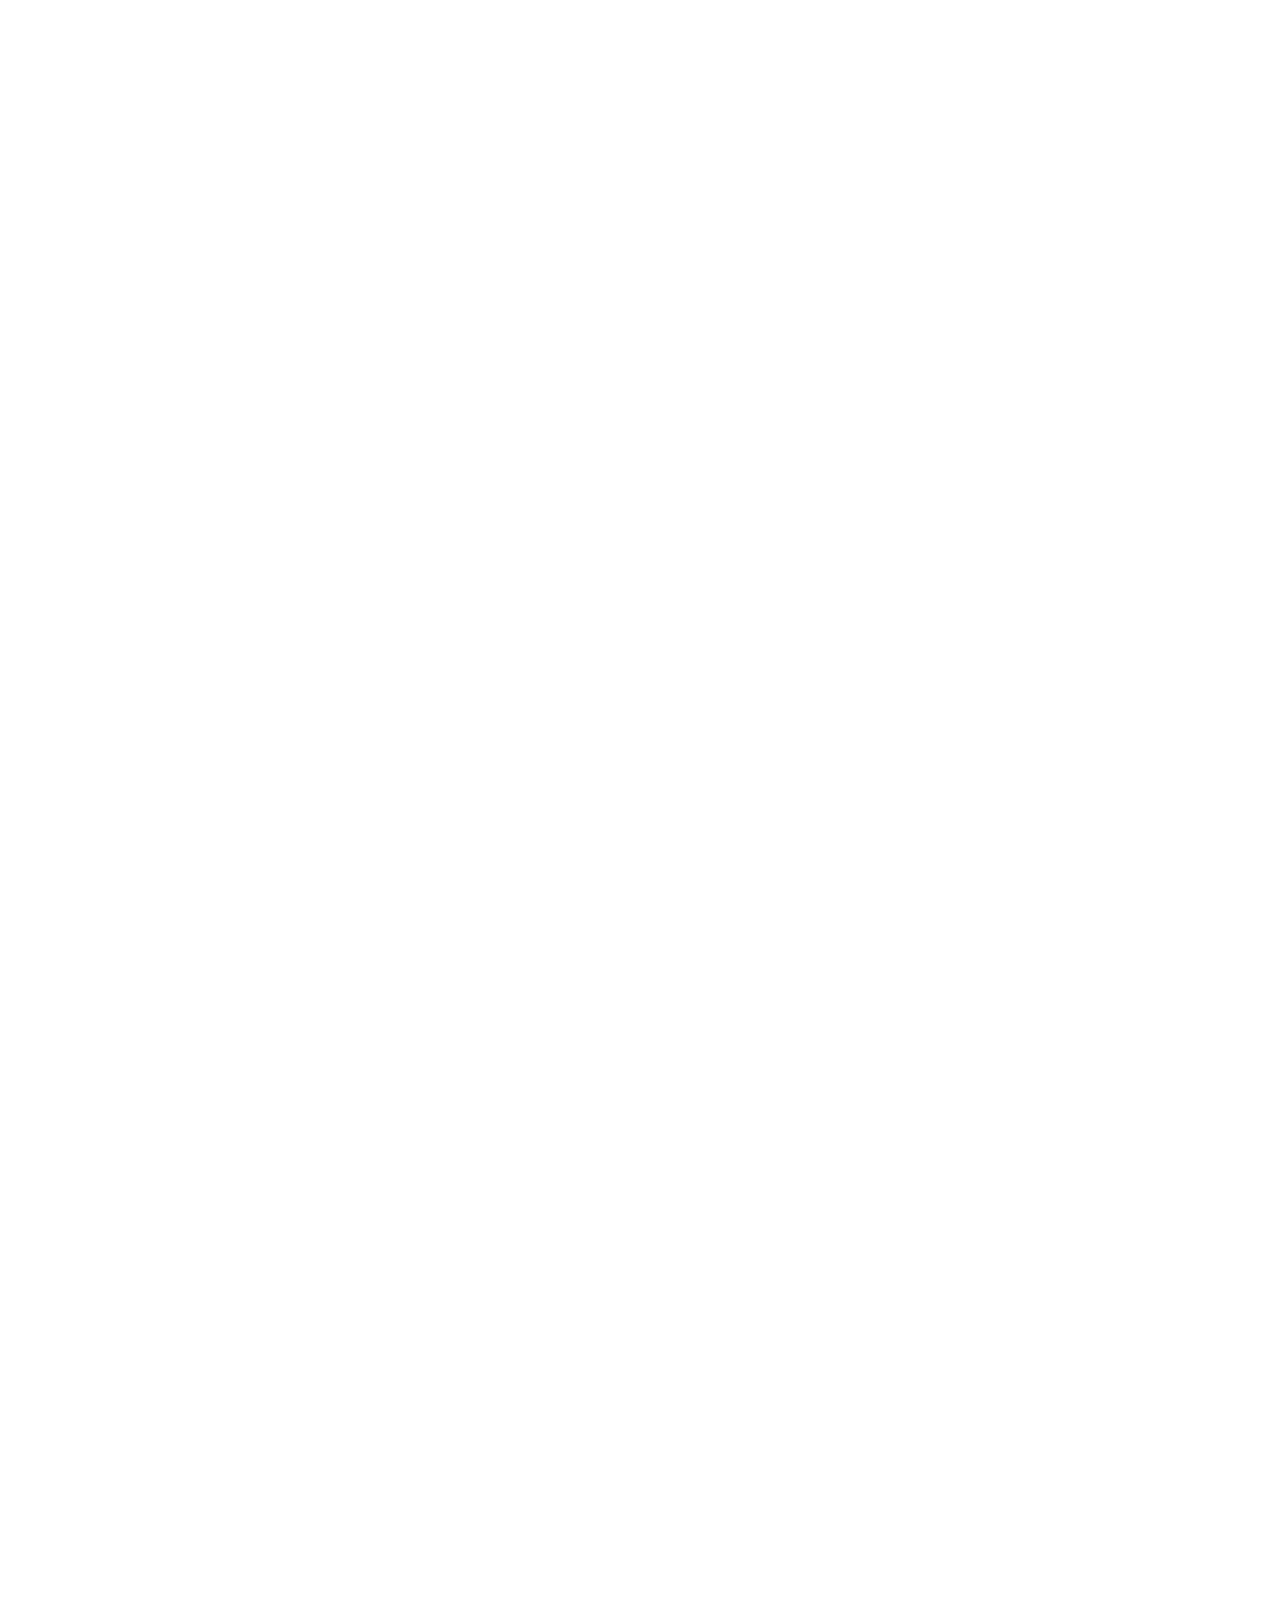
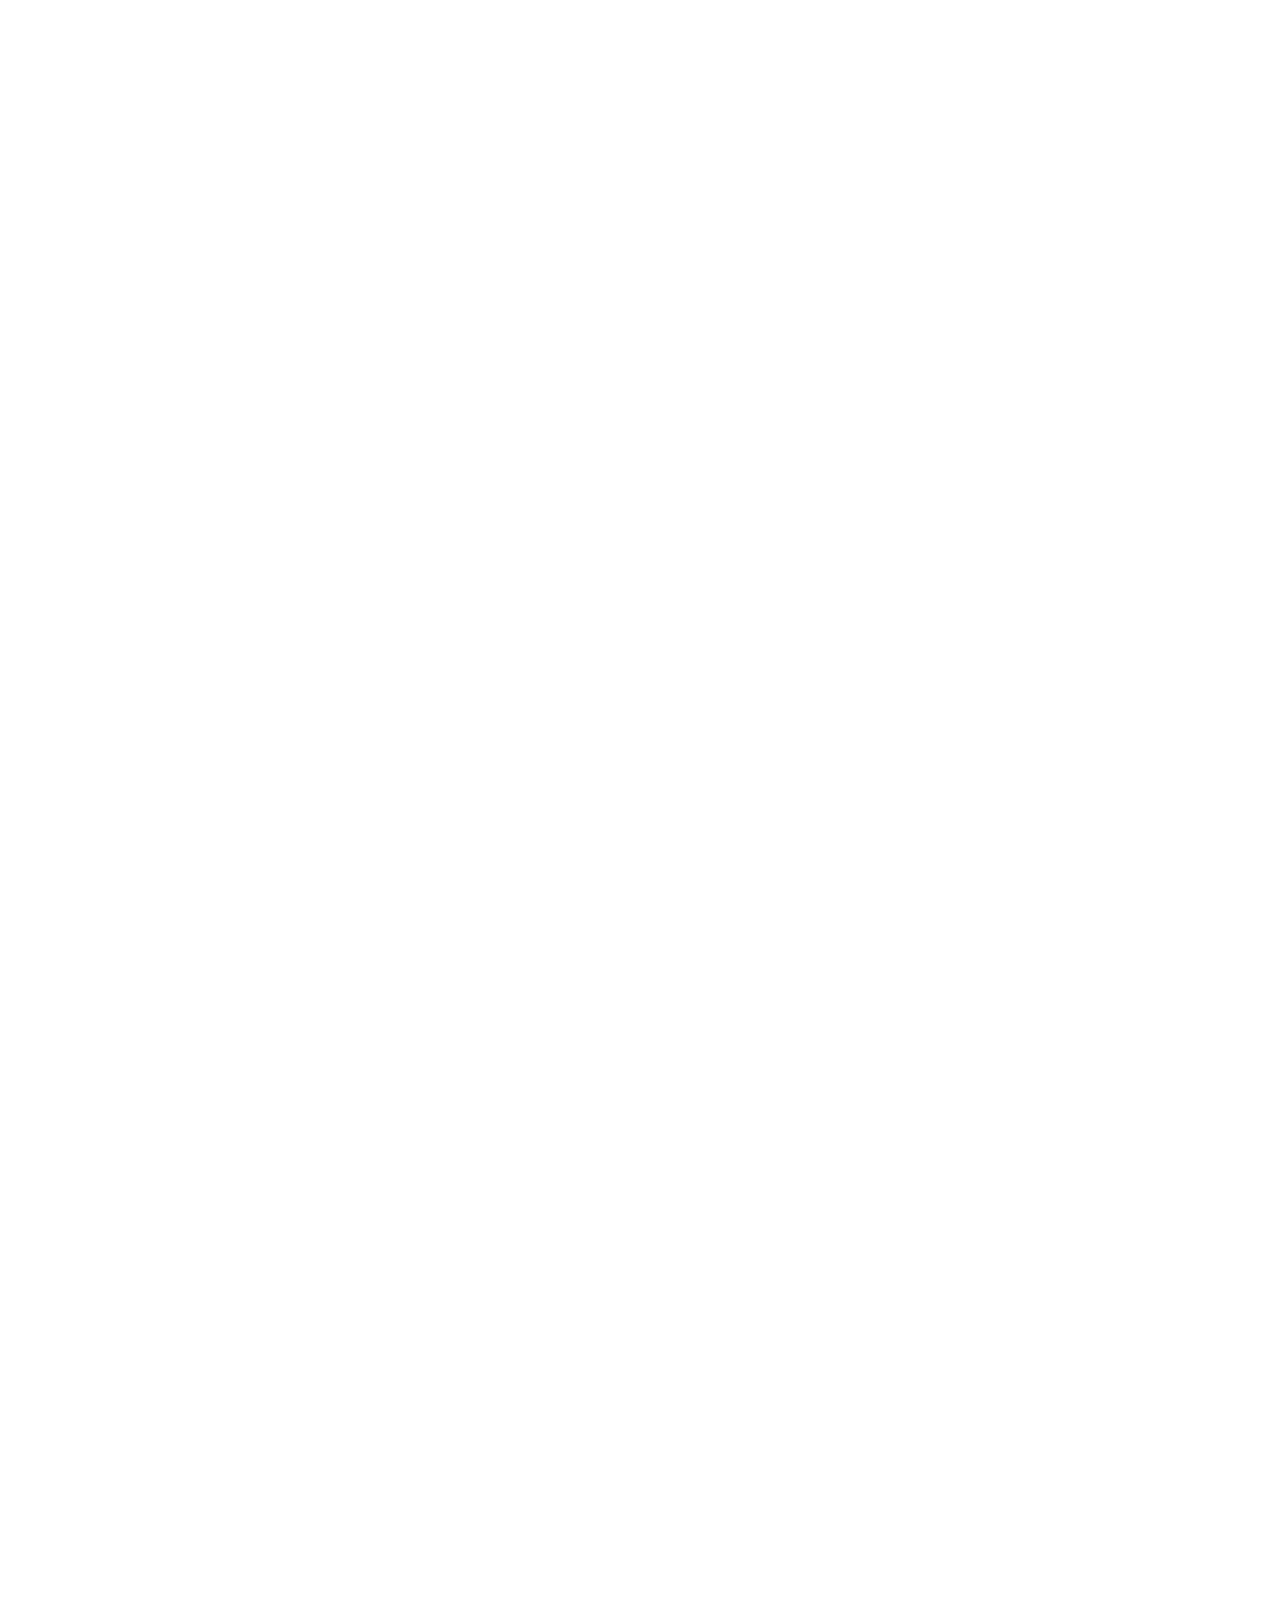
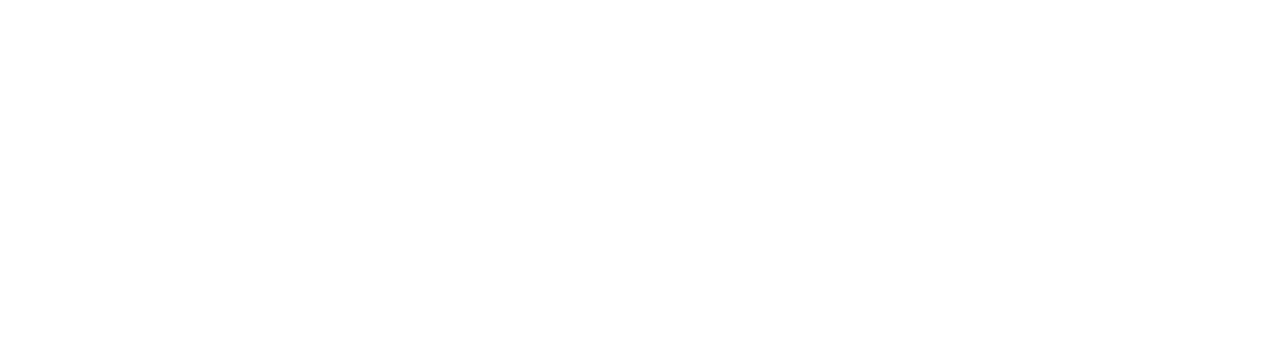
==== blog-detail-page.html @ 2a020627 "Add files via upload" ====
<!DOCTYPE html>
<html lang="en">
    <head>
        
        <!-- Strat Meta Tags -->
        <meta charset="utf-8">
        <meta http-equiv="X-UA-Compatible" content="IE=edge">
        <meta name="viewport" content="width=device-width, initial-scale=1">
        <!-- End Meta Tags -->
        <!-- Start Title -->
        <title>Blooming Air - Air Condition Template</title>
        <!-- End title -->


        <link rel="stylesheet" type="text/css" href="css/bootstrap.css">
        <link rel="stylesheet" type="text/css" href="css/all.css">
        <link rel="stylesheet" type="text/css" href="css/fontawesome.css">
        <link rel="stylesheet" type="text/css" href="css/owl.carousel.min.css">
        <link rel="stylesheet" type="text/css" href="css/owl.theme.default.css">
        <link rel="stylesheet" type="text/css" href="css/magnific-popup.css">
        <link rel="stylesheet" type="text/css" href="css/fonts.css">
        <link rel="stylesheet" type="text/css" href="css/nav.css">
        <link rel="stylesheet" type="text/css" href="css/style.css">
        <link rel="stylesheet" type="text/css" href="css/responsive.css">
    </head>
    <body>
          <!-- strat Pre Loader -->
    <div class="loader_bg">
        <div class="loader"></div>
    </div>
    <!-- End Pri Loader -->
        <div class="site-wrapper">
            <!-- Strat Desktop screen Header -->
            <header id="special-header">
                <div class="logo_part">
                    <div class="container set-tr">
                        <div class="logo_inner justify-content-between d-flex">
                            <div class="left" id="show-img">
                                <a href="#"><img src="images/logo.png" alt=""></a>
                            </div>
                            <div class="right">
                                <div class="media">
                                    <div class="d-flex">
                                        <a href="get-appointment.html"><img src="images/calender.png" alt=""></a>
                                    </div>
                                    <div class="media-body">
                                        <a href="get-appointment.html">
                                            <h3>Schedule an <br>appointment</h3>
                                        </a>
                                    </div>
                                </div>
                                <div class="media">
                                    <div class="d-flex">
                                        <img src="images/phone.png" alt="">
                                    </div>
                                    <div class="media-body">
                                        <h4>Emergency 24 /7</h4>
                                        <a href="tel:18004567890">
                                            <h5>1800 456 7890</h5>
                                        </a>
                                    </div>
                                </div>
                            </div>
                        </div>
                    </div>
                </div>
            </header>
            <!-- End Desktop Screen Header -->
            <!-- Strat Desktop Navigation Bar -->
            <div id="logo" class="logo">
                <div id="navbar2">
                    <div id="finder" class="container navcon navi2">
                        <nav class="navbar navbar-expand-sm navbar-dark" data-toggle="affix">
                            <div id="book" class="container flex-sm-nowrap justify-content-center">
                                <button class="navbar-toggler" type="button" data-toggle="collapse" data-target="#navbars4" aria-expanded="false" aria-label="Toggle navigation">
                                    <span class="navbar-toggler-icon"></span>
                                </button>
                                <div class=" navbar collapse navbar-collapse text-center navbar2 " id="navbars4">
                                    <ul class="navbar-nav nav-fill w-100 ">
                                        <li class="nav-item nav-item3">
                                            <a class="nav-link" href="index.html">Home</a>
                                        </li>
                                        <li>
                                            <div class="nav-divider">
                                                <img src="images/line-shap-2.png" alt="">
                                            </div>
                                        </li>
                                        <li class="nav-item nav-item3">
                                            <a class="nav-link" href="index.html#air_supply_advantages">Services</a>
                                        </li>
                                        <li>
                                            <div class="nav-divider">
                                                <img src="images/line-shap-2.png" alt="">
                                            </div>
                                        </li>
                                        <li class="nav-item nav-item3">
                                            <a class="nav-link" href="index.html#quality">About Us</a>
                                        </li>
                                        <li>
                                            <div class="nav-divider">
                                                <img src="images/line-shap-2.png" alt="">
                                            </div>
                                        </li>
                                        <li class="nav-item nav-item3">
                                            <a class="nav-link" href="index.html#our-team">Our Team</a>
                                        </li>
                                        <li>
                                            <div class="nav-divider">
                                                <img src="images/line-shap-2.png" alt="">
                                            </div>
                                        </li>
                                        <li class="nav-item nav-item3">
                                            <a class="nav-link" href="index.html#blog_share_area">Blogs</a>
                                        </li>
                                        <li>
                                            <div class="nav-divider">
                                                <img src="images/line-shap-2.png" alt="">
                                            </div>
                                        </li>
                                        <li class="nav-item nav-item3">
                                            <a class="nav-link" href="contact-us.html">Contact Us</a>
                                        </li>
                                        <li class="nav-item trapezoid1">
                                            <a class="nav-link" href="index.html#request">Service Request</a>
                                        </li>
                                        <li class="nav-item trapezoid2">
                                            <a class="nav-link" href="index.html#request">Service Request</a>
                                        </li>
                                    </ul>
                                </div>
                            </div>
                        </nav>
                    </div>
                </div>
            </div>
            <!-- End Desktop Navigation Bar -->
            <!-- Strat Mobile Screen header -->
            <header id="special-header2">
                <div class="container">
                    <div class="row">
                        <div class="col-12">
                            <div class="appoint-sec d-flex justify-content-center">
                                <div class="appoint-sec-img">
                                    <img src="images/calender.png" alt="">
                                </div>
                                <div class="appoint-sec-txt">
                                    <p class="schdule-txt">SCHEDULE AN<br>APPOINTMENT</p>
                                </div>
                            </div>
                        </div>
                        <div class="col-12">
                            <div class="appoint-sec d-flex justify-content-center">
                                <div class="appoint-sec-img">
                                    <img src="images/phone.png" alt="">
                                </div>
                                <div class="appoint-sec-txt">
                                    <p>Emergency 24/7<br><b class="schdule-txt">1800 456 7890</b></p>
                                </div>
                            </div>
                        </div>
                    </div>
                </div>
            </header>
            <!-- End Mobile Screen header -->
            <!-- Strat Mobile Screen Navigation Bar -->
            <div id="navbar3">
                <nav class="navbar navbar-expand-lg navbar-light">
                    <div class="brand mob-nav" style="width: 40%;text-align:left;">
                        <img src="images/logodark.png" alt="" class="setlogo2">
                    </div>
                    <button class="navbar-toggler mr-4 mt-1" type="button" data-toggle="collapse" data-target="#navbarTogglerDemo03" aria-controls="navbarTogglerDemo03" aria-expanded="false" aria-label="Toggle navigation">
                        <span class="navbar-toggler-icon"></span>
                    </button>
                    <div class="collapse navbar-collapse" id="navbarTogglerDemo03">
                        <ul class="navbar-nav mr-auto mt-2 mt-lg-0">
                            <li class="nav-item active nav-item2">
                                <a class="nav-link " href="#index.html">Home <span class="sr-only">(current)</span></a>
                            </li>
                            <li class="nav-item nav-item2">
                                <a class="nav-link" href="index.html#air_supply_advantages">Services</a>
                            </li>
                            <li class="nav-item nav-item2">
                                <a class="nav-link" href="index.html#quality">About Us</a>
                            </li>
                            <li class="nav-item nav-item2">
                                <a class="nav-link" href="index.html#our-team">Out Team</a>
                            </li>
                            <li class="nav-item nav-item2">
                                <a class="nav-link" href="index.html#blog_share_area">Blogs</a>
                            </li>
                            <li class="nav-item nav-item2">
                                <a class="nav-link" href="contact-us.html">Contact Us</a>
                            </li>
                            <li class="nav-item nav-item2">
                                <a class="nav-link btn btn-danger btn-margin" href="index.html#request" style="border:none; padding: 10px;">Services Request</a>
                            </li>
                        </ul>
                    </div>
                </nav>
            </div>
            <!-- End Mobile Screen Navigation Bar -->
            <div class="blogs_cover">
                <div class="container">
                    <div class="row">
                        <div class="col-12 col-lg-12 col-md-6 mr-md-auto">
                            <div class="info-blog">
                                <h1 class="text-center pt-100 mb-5 mt-5 bold">Blog Details</h1>
                                <ul class="breadcrumb-nav list-inline">
                                    <li class="d-inline"><a href="#">Home</a></li>
                                    <li class="d-inline">><a href="#">Blog Page</a></li>
                                    <li class="d-inline active">Blog Details</li>
                                </ul>
                            </div>
                        </div>
                    </div>
                </div>
            </div>

            <section id="read_more">
                <div class="container">
                    <div class="row">
                        <div class="col-lg-8 col-md-8 col-sm-12">
                            <div class="read_more_img">
                            <img src="images/bg4.jpg" alt="">
                        </div>
                        <div class="read_more_area">
                        <div class="read_more_text">
                            <div class="read_more_datecomment mt-2">
                                <i class="calender-comment fas fa-calendar-week mr-2"></i>
                                <span class="read_more_date text-muted">Nov 24,2020</span>
                                <span class="read_more_comment text-muted"><i class="calender-comment fas fa-comments mr-2"></i><a href="#comments">24 comments</a></span>
                            </div>
                            <h3 class="mt-4 mb-4">How often should you tweet?</h3>
                            <p>
                                Lorem ipsum dolor sit amet, consectetur adipisicing elit, sed do eiusmod tempor incididunt ut labore 
                                et doloreasdes magna aliqua. Ut enim ad minim veniam, quis nostrud exercitation ullamco laboris nisi ut
                                aliquip ex ea commodalo consequat. Duis aute irure dolor in reprehenderit in voluptate velit esse cillum 
                                dolore eu fugiat nulla pariatur. Excepteur sint occaecat cupidatat non proident, sunt in culpa qui officia 
                                deserunt mollit anim id est laborum. Sed ut perspiciatis unde omnis iste natus error sit voluptatem accusantium 
                                doloremque laudantium, totam rem aperiam, eaque ipsa quae ab illo 
                                </p>
                                <p>inventore veritatis et quasi architecto beatae vitae dicta sunt explicabo. Nemo enim ipsam voluptatem quia voluptas 
                                sit aspernatur aut odit aut fugit, sed quia consequuntur magni dolores eos qui ratione voluptatem sequi nesciunt. Neque 
                                porro quisquam est, qui dolorem ipsum quia dolor sit amet, consectetur, adipisci velit, sed quia non numquam eius modi tempora 
                                incidunt ut labore et dolore magnam aliquam quaerat voluptatem.
                                </p>
                                <blockquote class="blockquote bg-light">
                                  <p>Excepteur sint occaecat cupidatat non proident, sunt in culpa qui officia deserunt enal mollit anim id estambul ilaborum. 
                                  Sed ut perspiciatis unde omnis iste natus error sit uptatem accusantium laudantium
                                </p>
                                </blockquote>
                                <p>Lanventore veritatis et quasi architecto beatae vitae dicta sunt explicabo. Nemo enim ipsam voluptatem quia voluptas sit 
                                aspernatur aut odit aut fugit, sed quia consequuntur magni dolores eos qui ratione voluptatem sequi nesciunt. Neque porro quisquam 
                                est, qui dolorem ipsum quia dolor sit amet, consectetur, adipisci velit, sed quia non numquam eius modi tempora incidunt ut labore et
                                dolore magnam aliquam quaerat voluptatem.
                                </p>
                        </div>
                        <div class="social justify-content-between d-flex">
                            <div class="social_tags"> 
                                <ul class="social_tags_list">
                                    <li class="list_head mr-3">Tags:</li>
                                    <li><a href="#">MobileApp</a></li>
                                    <li><a href="#">Design</a></li>
                                    <li><a href="#">Posts</a></li>
                                </ul>
                            </div>
                            <div class="social_icons">
                                <ul class="social_icons_list">
                                    <li class="list_head mr-3">Share:</li>
                                    <li><a href="#"><i class="fab fa-facebook-f"></i></a></li>
                                    <li><a href="#"><i class="fab fa-twitter"></i></a></li>
                                    <li><a href="#"><i class="fab fa-google-plus-g"></i></a></li>
                                    <li><a href="#"><i class="fab fa-linkedin-in"></i></a></li>
                                </ul>
                            </div>
                      </div>
    
                <div class="comment_section mt-5" id="comments">
                            <h3 class="mb-2">Comments on this post</h3>
                            <h6 class="total_comments text-muted mb-5"><a href="#">5 comments</a></h6>
                        <div class="comment pb-3">
                            <div class="comment_details justify-content-between d-flex">
                                <div class="media">
                                <img class="mr-3" src="images/comment.jpg" alt="Generic placeholder image">
                                 <div class="media-body">
                                    <h5 class="mt-0"><a href="">Emiley Blunt</a></h5>
                                    <p class="date">December 4, 2017 at 3:12 pm </p>
                                    <p class="comment">Never say goodbye till the end comes!</p>
                                  </div>
                                </div>
                                    <div class="reply_button">
                                    <a href="">REPLY</a>
                                </div>
                                </div>
                        </div>
                        <div class="comment pb-3">
                            <div class="comment_details justify-content-between d-flex">
                                <div class="media">
                                <img class="mr-3" src="images/comment.jpg" alt="Generic placeholder image">
                                 <div class="media-body">
                                    <h5 class="mt-0"><a href="">Emiley Blunt</a></h5>
                                    <p class="date">December 4, 2017 at 3:12 pm </p>
                                    <p class="comment">Never say goodbye till the end comes!</p>
                                  </div>
                                </div>
                                    <div class="reply_button">
                                    <a href="">REPLY</a>
                                </div>
                                </div>
                        </div>
                        <div class="comment pb-3" id="reply_comment">
                            <div class="comment_details justify-content-between d-flex">
                                <div class="media">
                                <img class="mr-3" src="images/comment.jpg" alt="Generic placeholder image">
                                 <div class="media-body">
                                    <h5 class="mt-0"><a href="">Emiley Blunt</a></h5>
                                    <p class="date">December 4, 2017 at 3:12 pm </p>
                                    <p class="comment">Never say goodbye till the end comes!</p>
                                  </div>
                                </div>
                                    <div class="reply_button ml-n3">
                                    <a href="">REPLY</a>
                                </div>
                                </div>
                        </div>
                        <div class="comment pb-3">
                            <div class="comment_details justify-content-between d-flex">
                                <div class="media">
                                <img class="mr-3" src="images/comment.jpg" alt="Generic placeholder image">
                                 <div class="media-body">
                                    <h5 class="mt-0"><a href="">Emiley Blunt</a></h5>
                                    <p class="date">December 4, 2017 at 3:12 pm </p>
                                    <p class="comment">Never say goodbye till the end comes!</p>
                                  </div>
                                </div>
                                    <div class="reply_button">
                                    <a href="">REPLY</a>
                                </div>
                                </div>
                        </div>
                    </div>
                        <div class="comment_form">
                            <h4 class="mt-5 mb-5">POST YOUR COMMENT</h4>
                         <form>
                             <div class="row">
                             <div class="col-lg-4 col-md-4 col-sm-12">
                                <input type="text" placeholder="Enter your name" class="high form-control">
                             </div>
                             <div class="col-lg-4 col-md-4 col-sm-12">
                                <input type="email" placeholder="Enter your mail" class="high form-control">
                            </div>
                            <div class="col-lg-4 col-md-4 col-sm-12">
                                <input type="text" placeholder="your website" class="high form-control">
                            </div>
                            <div class="col-lg-12 col-md-12 col-sm-12">
                                <textarea placeholder="Messege" rows="5" class="form-control"></textarea>
                            </div>
                        </div>    
                                <button type="submit" class="btn btn-primary">Post Comment</button>
                          </form>
                        </div>
                        </div>
                        </div>
                        <div class="col-lg-4 col-md-4 col-sm-12">
                            <div class="search_box mt-4">
                                <form>
                            <input type="text" placeholder="Search" class="search form control">
                            <a href="#"><i class="search_icon fas fa-search"></i></a>
                            </form>
                            </div>
                            <div class="categories">
                                <h4 class="mt-5 mb-4">Categories</h4>
                                <ul>
                                <li><a href="#">Mobile App<span>(37)</span></a></li>
                                <li><a href="#">Trending Posts<span>(10)</span></a></li>
                                <li><a href="#">App Category<span>(09)</span></a></li>
                                <li><a href="#">Lifestyle<span>(08)</span></a></li>
                                <li><a href="#">Photography<span>(05)</span></a></li>
                                <li><a href="#">Videos<span>(05)</span></a></li>
                                </ul>
                            </div>
                            <div class="popular_posts">
                                <h4 class="mt-5 mb-4">Popular News</h4>
                                <div class="popular_posts_details">
                                    <div class="media mt-4">
                                      <img class="mr-3" src="images/latest-news1.jpg" alt="Generic placeholder image">
                                      <div class="media-body">
                                        <h6>Space the final Fronties</h6>
                                        <div class="popular_posts_linkdate justify-content-between d-flex mt-3">
                                            <span><a href="#">Web</a></span>
                                            <span>25 Nov,2020</span>
                                        </div>
                                      </div>
                                    </div>
                                    
                                    <div class="media mt-4">
                                        <img class="mr-3" src="images/latest-news3.jpg" alt="Generic placeholder image">
                                        <div class="media-body">
                                          <h6>Space the final Fronties</h6>
                                          <div class="popular_posts_linkdate justify-content-between d-flex mt-3">
                                            <span><a href="#">Web</a></span>
                                            <span>25 Nov,2020</span>
                                        </div>
                                        </div>
                                      </div>
                                </div>
                            </div>
                            <div class="popular_tags">
                                <h4 class="mt-5 mb-4">Popular Tags</h4>
                                <div class="tags">
                                    <ul>
                                        <li><a href="#">Android</a></li>
                                        <li><a href="#">Fashion</a></li>
                                        <li><a href="#">LifeStyle</a></li>
                                        <li><a href="#">Fashion</a></li>
                                        <li><a href="#">Food</a></li>
                                        <li><a href="#">Technology</a></li>
                                        <li><a href="#">LifeStyle</a></li>
                                        <li><a href="#">Art</a></li>
                                        <li><a href="#">Adventure</a></li>
                                        <li><a href="#">Food</a></li>
                                        <li><a href="#">LifeStyle</a></li>
                                        <li><a href="#">Adventure</a></li>
                                    </ul>
                                </div>
                            </div>
                        </div>
                    </div>
                </div>
            </section>



             <!-- #########################################################
            ####################### FOOTER SECTION #######################
            ############################################################## -->
            <footer>
                <section class="footer p-t180" id="thelast">
                    <div class="container">
                        <div class="row">
                            <div class="col-lg-4 col-md-6 col-sm-6 col-xs-12">
                                <div id="bunch_about_us-3" class="single-footer-widget footer_widgets footer-widget widget_bunch_about_us">      		
                                    <!--Footer Column-->
                                    <div>
                                        <div class="footer-logo">
                                            <a href="cooltek.html">
                                                <img src="images/logodark.png" alt="Awesome Image">
                                            </a>
                                        </div>
                                        <div class="our-info">
                                            <h5>Experienced Care for Your Heat and Air.</h5>
                                            <p>Bloomig has been business in Newyork, US since 1965. During that time, we have taken great care to build a successful HVAC business.</p>  
                                            <div class="buttonn">
                                                <a href="contact-us.html"><span></span>Get a Free Quote</a>
                                            </div>
                                        </div>
                                    </div>
                                </div>
                            </div>
                            <div class="col-lg-4 col-md-6 col-sm-6 col-xs-12">
                                <div id="pages-2" class="single-footer-widget footer_widgets footer-widget">
                                    <h2 class="title">Useful Information</h2>		
                                    <ul>
                                        <li><a href="#">Home</a></li>
                                        <li><a href="index.html#air_supply_advantages">Services</a></li>
                                        <li><a href="index.html#quality">About Us</a></li>
                                        <li><a href="index.html#our-team">Our Team</a></li>
                                        <li><a href="index.html#blog_share_area">Blogs</a></li>
                                        <li><a href="contact-us.html">Contact Us</a></li>
                                        <li><a href="index.html#request">Service Request</a></li>
                                        <li><a href="#">FAQs</a></li>
                                        <li><a href="#">Reviews</a></li>
                                        <li><a href="#">Our Projects</a></li>
                                        <li><a href="#">Our Office</a></li>
                                        <li><a href="#">Schedule</a></li>
                                    </ul>
                                </div>
                            </div>
                            <div class="col-lg-4 col-md-6 col-sm-6 col-xs-12">
                                <div class="single-footer-widget footer_widgets footer-widget">      		
                                    <div class="footer_widgets sub">
                                        <h2 class="title">Subscribe Today</h2>        
                                        <p>Subscribe us to get updates, news &amp; tips in your inbox.</p>
                                        <form method="post" action="http://feedburner.google.com/fb/a/mailverify" accept-charset="utf-8">
                                            <input type="hidden" id="furi2" name="uri" value="">
                                            <input type="email" name="email" placeholder="Email Address...">
                                            <button class="theme-btn" type="submit"><i class="fa fa-paper-plane"></i></button>
                                        </form>
                                        <p>We do not share your email id</p>
                                    </div>
                                </div>
                            </div>  
                        </div>
                    </div>
                </section>
                <section class="footer_last">
                    <div class="container">
                        <div class="row">
                            <div class="col-lg-6 col-md-12 col-sm-12">
                                <p>© 2020 All Rights Reserved by <a href="#">Blooming</a></p>
                            </div>
                            <div class="col-lg-6 col-md-12">
                                <ul>
                                    <li>
                                        <a title="Terms &amp; Conditions" href="#"data-scroll="" data-options="easing: easeOutQuart">Terms &amp; Conditions</a>
                                    </li>
                                    <li>
                                        <a title="Privacy Policy" href="#" data-scroll="" data-options="easing: easeOutQuart">Privacy Policy</a></li>
                                    <li>
                                        <a title="Sitemap" href="#" data-scroll="" data-options="easing: easeOutQuart">Sitemap</a>
                                    </li>
                                </ul>
                            </div>
                        </div>
                    </div>
                </section>
            </footer>


        </div>




















        <script src="js/jquery-3.5.1.min.js"></script>
        <script src="js/bootstrap.js"></script>
        <script src="js/owl.carousel.min.js"></script>
        <script src="js/all.js"></script>
        <script src="https://cdnjs.cloudflare.com/ajax/libs/magnific-popup.js/1.1.0/jquery.magnific-popup.js"></script>
        <script src="js/custom.js"></script>
    </body>
</html>
---- css/fonts.css ----
/* vietnamese */
@font-face {
  font-family: 'Josefin Sans';
  font-style: normal;
  font-weight: 300;
  src: url(https://fonts.gstatic.com/s/josefinsans/v16/Qw3aZQNVED7rKGKxtqIqX5EUAnx4RHw.woff2) format('woff2');
  unicode-range: U+0102-0103, U+0110-0111, U+0128-0129, U+0168-0169, U+01A0-01A1, U+01AF-01B0, U+1EA0-1EF9, U+20AB;
}
/* latin-ext */
@font-face {
  font-family: 'Josefin Sans';
  font-style: normal;
  font-weight: 300;
  src: url(https://fonts.gstatic.com/s/josefinsans/v16/Qw3aZQNVED7rKGKxtqIqX5EUA3x4RHw.woff2) format('woff2');
  unicode-range: U+0100-024F, U+0259, U+1E00-1EFF, U+2020, U+20A0-20AB, U+20AD-20CF, U+2113, U+2C60-2C7F, U+A720-A7FF;
}
/* latin */
@font-face {
  font-family: 'Josefin Sans';
  font-style: normal;
  font-weight: 300;
  src: url(https://fonts.gstatic.com/s/josefinsans/v16/Qw3aZQNVED7rKGKxtqIqX5EUDXx4.woff2) format('woff2');
  unicode-range: U+0000-00FF, U+0131, U+0152-0153, U+02BB-02BC, U+02C6, U+02DA, U+02DC, U+2000-206F, U+2074, U+20AC, U+2122, U+2191, U+2193, U+2212, U+2215, U+FEFF, U+FFFD;
}
/* vietnamese */
@font-face {
  font-family: 'Josefin Sans';
  font-style: normal;
  font-weight: 400;
  src: url(https://fonts.gstatic.com/s/josefinsans/v16/Qw3aZQNVED7rKGKxtqIqX5EUAnx4RHw.woff2) format('woff2');
  unicode-range: U+0102-0103, U+0110-0111, U+0128-0129, U+0168-0169, U+01A0-01A1, U+01AF-01B0, U+1EA0-1EF9, U+20AB;
}
/* latin-ext */
@font-face {
  font-family: 'Josefin Sans';
  font-style: normal;
  font-weight: 400;
  src: url(https://fonts.gstatic.com/s/josefinsans/v16/Qw3aZQNVED7rKGKxtqIqX5EUA3x4RHw.woff2) format('woff2');
  unicode-range: U+0100-024F, U+0259, U+1E00-1EFF, U+2020, U+20A0-20AB, U+20AD-20CF, U+2113, U+2C60-2C7F, U+A720-A7FF;
}
/* latin */
@font-face {
  font-family: 'Josefin Sans';
  font-style: normal;
  font-weight: 400;
  src: url(https://fonts.gstatic.com/s/josefinsans/v16/Qw3aZQNVED7rKGKxtqIqX5EUDXx4.woff2) format('woff2');
  unicode-range: U+0000-00FF, U+0131, U+0152-0153, U+02BB-02BC, U+02C6, U+02DA, U+02DC, U+2000-206F, U+2074, U+20AC, U+2122, U+2191, U+2193, U+2212, U+2215, U+FEFF, U+FFFD;
}
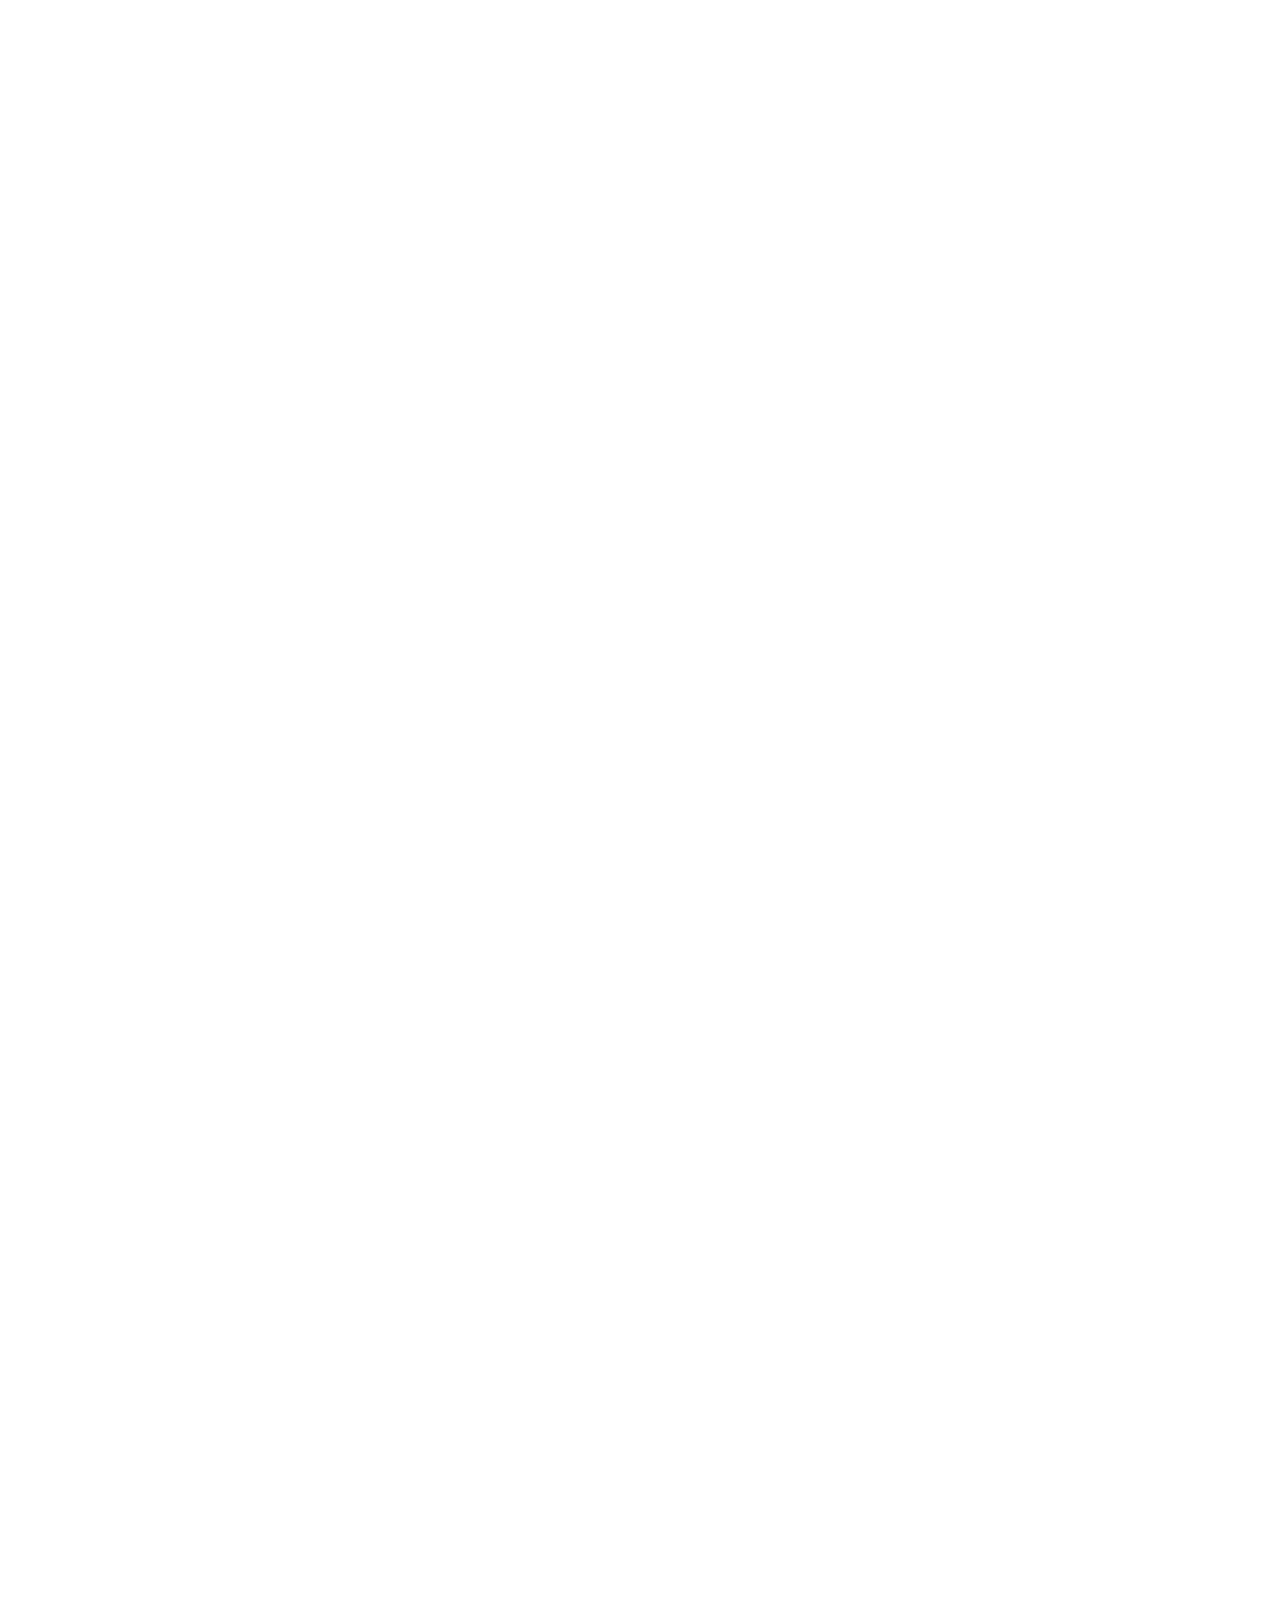
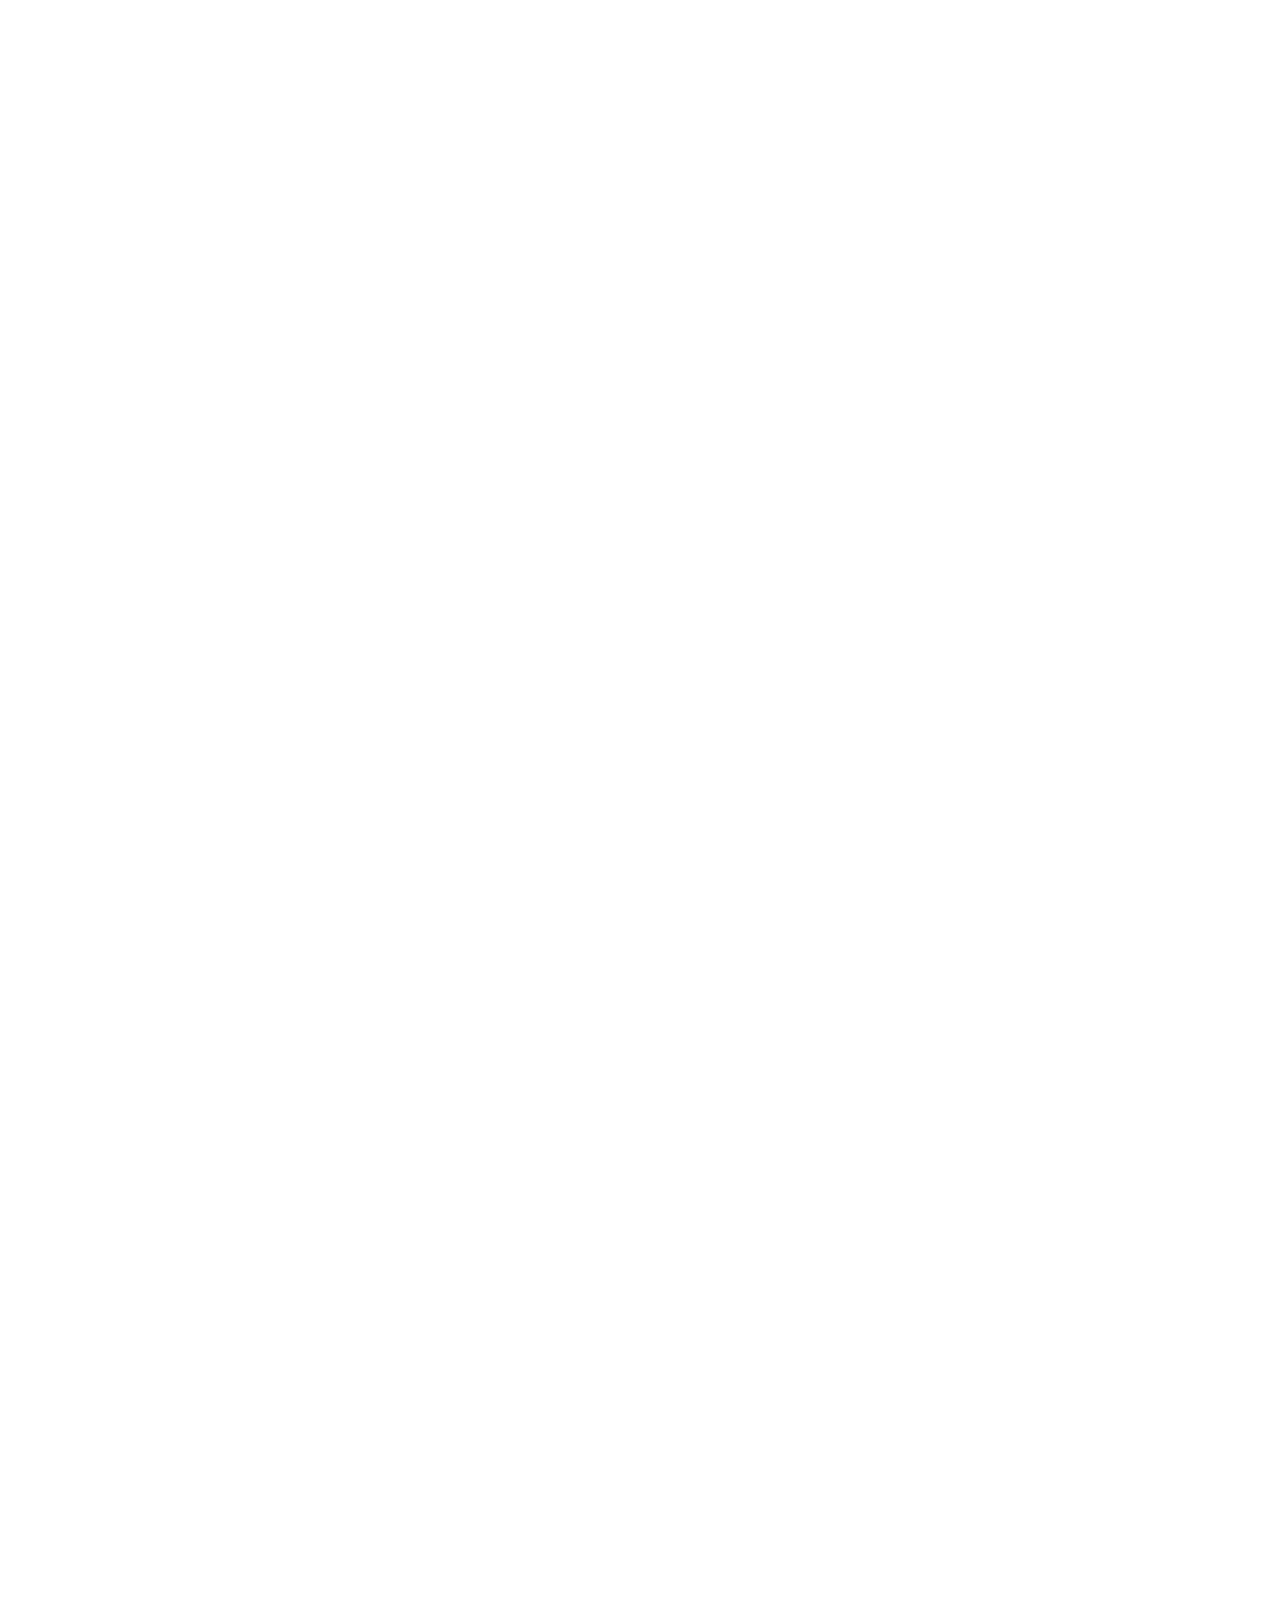
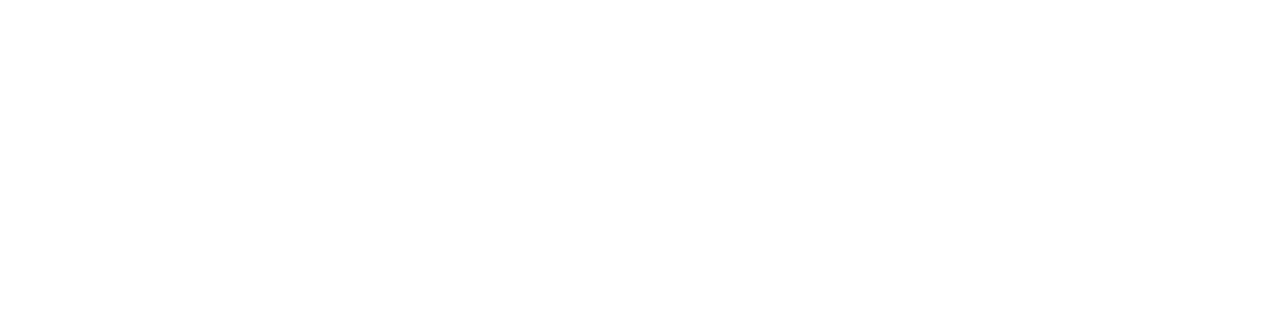
==== commit 417f5182: "Bug Fixing" ====
--- a/blog-detail-page.html
+++ b/blog-detail-page.html
@@ -35,7 +35,7 @@
                 <div class="logo_part">
                     <div class="container set-tr">
                         <div class="logo_inner justify-content-between d-flex">
-                            <div class="left" id="show-img">
+                            <div class="desktop-logo" id="show-img">
                                 <a href="#"><img src="images/logo.png" alt=""></a>
                             </div>
                             <div class="right">
@@ -207,8 +207,8 @@
                                 <h1 class="text-center pt-100 mb-5 mt-5 bold">Blog Details</h1>
                                 <ul class="breadcrumb-nav list-inline">
                                     <li class="d-inline"><a href="#">Home</a></li>
-                                    <li class="d-inline">><a href="#">Blog Page</a></li>
-                                    <li class="d-inline active">Blog Details</li>
+                                    <li class="d-inline">> <a href="#">Blog Page</a></li>
+                                    <li class="d-inline active blog-page-cover-txt-color bold">Blog Details</li>
                                 </ul>
                             </div>
                         </div>
@@ -502,7 +502,7 @@
                             <div class="col-lg-6 col-md-12">
                                 <ul>
                                     <li>
-                                        <a title="Terms &amp; Conditions" href="#"data-scroll="" data-options="easing: easeOutQuart">Terms &amp; Conditions</a>
+                                        <a title="Terms &amp; Conditions" href="#" data-scroll="" data-options="easing: easeOutQuart">Terms &amp; Conditions</a>
                                     </li>
                                     <li>
                                         <a title="Privacy Policy" href="#" data-scroll="" data-options="easing: easeOutQuart">Privacy Policy</a></li>
--- a/css/nav.css
+++ b/css/nav.css
@@ -211,6 +211,7 @@
     z-index: 9;
     padding: 0%!important;
     margin: 0%!important;
+    background-color: #0f55a9;
     
 }
 
@@ -493,129 +494,6 @@
     top: 0px;
     left: 0px;
  }
-
-
-
-
-
-
-
-
-
-
-
-
-
-
-
-
-
-
-
-
-
-
-
-
-
-
-
-
-
-
-
-
-
-
-
-
-
-
-
-
-
-
-
-
-
-
-
-
-
-
-
-
-
-
-
-
-
-
-
-/* 
-#upper-footer{
-  width: 100%;
-  background-color: #372e49;
-  padding-top: 35px!important;
-  padding-bottom: 20px!important;
-
-}
-.callus{
-    color: #fff;
-}
-.callus h2{
-    font-weight: bold;
-}
-.number{
-    color: #fff;
-    float: right;
-    margin-top: 4%;
-}
-
-
-#footer{
-    background-color: #0b1529;
-    padding-top: 70px;
-    padding-bottom: 65px;
-}
-
-.footer-adrs p{
-    color: #9ba8c0;
-    line-height: 170%;
-    margin-top: 4%;
-}
-.footer-adrs h4{
-    color: #fff;
-    font-weight: bold;
-}
-.footer-quick-link ul li a{
-    color: #9ba8c0;
-    font-size: 16px;
-    line-height: 200%;
-}
-.footer-quick-link h4{
-    color: #fff;
-    font-weight: bold;
-}
-.footer-faq{
-    margin-top: 22%;
-}
-.footer-faq ul li a{
-    color: #9ba8c0;
-    font-size: 16px;
-    line-height: 200%;
-}
-.payment p{
-    color: #fff;
-    font-weight: bold;
-}
-.copyright{
-    background-color: #091222;
-    padding: 28px 0px;
-}
-.footer-rights p{
-    color: #9ba8c0;
-} */
 .trapezoid1{
     display: none;
     visibility: hidden;
@@ -631,7 +509,7 @@
     }
 .trapezoid1 {
 	border-bottom: 59px solid #bd2433;
-	border-left: 48px solid transparent;
+	border-left: 0px solid transparent;
 	border-right: -6px solid transparent;
 	height: 0;
     width: 280px;
@@ -912,8 +790,8 @@
   .menu_two .logo_part .logo_inner .right .media .media-body h5 {
     color: #000000;
   }  
-.left img{
-    width: 50%;
+.desktop-logo img{
+    width: 40%;
 }
 
 
--- a/css/style.css
+++ b/css/style.css
@@ -84,6 +84,10 @@
     width: 100%;
     height: auto;
 }
+.txt-overlay{
+    font-family: 'Do Hyeon', sans-serif;
+    letter-spacing: 2px;
+}
 .owl-setting{
     z-index: -5555555555555;
     margin-top: -5%;
@@ -119,7 +123,7 @@
     border-color: #c8c9ca4a;
 }
 .expert-box h4{
-    margin-bottom: 4px;
+    margin-bottom: 10px;
 }
 .expert-box:hover{
     -webkit-box-shadow: 0 0px 50px rgba(0, 0, 0, 0.08);
@@ -145,6 +149,9 @@
     border-radius: 0%;
     width: 100%;
 }
+.quality-txt p{
+    line-height: 2.0rem;
+}
 @media only screen and (min-width: 992px) and (max-width: 1199px){
     .quality-txt{
         margin-top: 0!important;
@@ -154,7 +161,7 @@
     }
 }
 .quality-header{
-    margin-bottom: 50px;
+    margin-bottom: 30px;
 }
 .quality-btn {
     margin-top: 50px;
@@ -288,11 +295,21 @@
     background-repeat: no-repeat;
     background-size: cover;
     width: 100%;
+    padding-bottom: 70px;
+}
+@media only screen and (max-width: 575px){
+    .facts{
+        padding-bottom: 60px;
+    }
+    .facts .facts_inner{
+        margin-bottom: 40px!important;
+    }
 }
 .facts .facts_inner {
     position: relative;
     text-align: center;
     z-index: 0;
+    margin-bottom: 30px;
 }
 .facts_num {
     position: relative;
@@ -301,7 +318,6 @@
 .facts .facts_inner h6.counter-value {
     font-size: 72px;
     line-height: 82px;
-    margin-bottom: 15px;
     color: #ffe007 ;
 }
 .facts .facts_inner h2 {
@@ -379,7 +395,7 @@
 
 .contact_nuber ul {
     position: relative;
-    box-shadow: 0px 0px 12px 0px rgba(0, 0, 0, .07);
+    box-shadow: 0px 0px 12px 0px rgba(0, 0, 0, 0.5);
     background: #fff;
     height: 66px;
     width: 570px;
@@ -425,6 +441,10 @@
     padding-bottom: 60px;
     margin-top: -59px;
 }
+.blog-page-cover-txt-color{
+    color: #bd2433;
+    text-decoration: underline;
+}
 .blogs_cover::before{
     background: #02448b80 none repeat scroll 0 0;
     content: "";
@@ -485,7 +505,7 @@
 .hero-section-title h2{
     font-weight: bold;
 }
-#blog-share-box-medium-screen{
+.blog_share_box{
     margin-top: 9%;
 }
 .blog_share_box{
@@ -567,7 +587,7 @@
     #blog-share-box-third{
         margin-top: 9%;
     }
-    #blog-share-box-medium-screen{
+    .blog_share_box{
         margin-top: 9%;
     }
 }
@@ -575,7 +595,7 @@
     #blog-share-box-second{
         margin-top: 9%;
     }
-    #blog-share-box-medium-screen{
+    .blog_share_box{
         margin-top: 9%;
     }
 }
@@ -656,6 +676,9 @@
   [data-pagination] {
     font-size: 16pt;
   }
+}
+.blog-grid-pagination{
+    margin-top: 60px;
 }
 
 /*----------------------------------------------------------------
